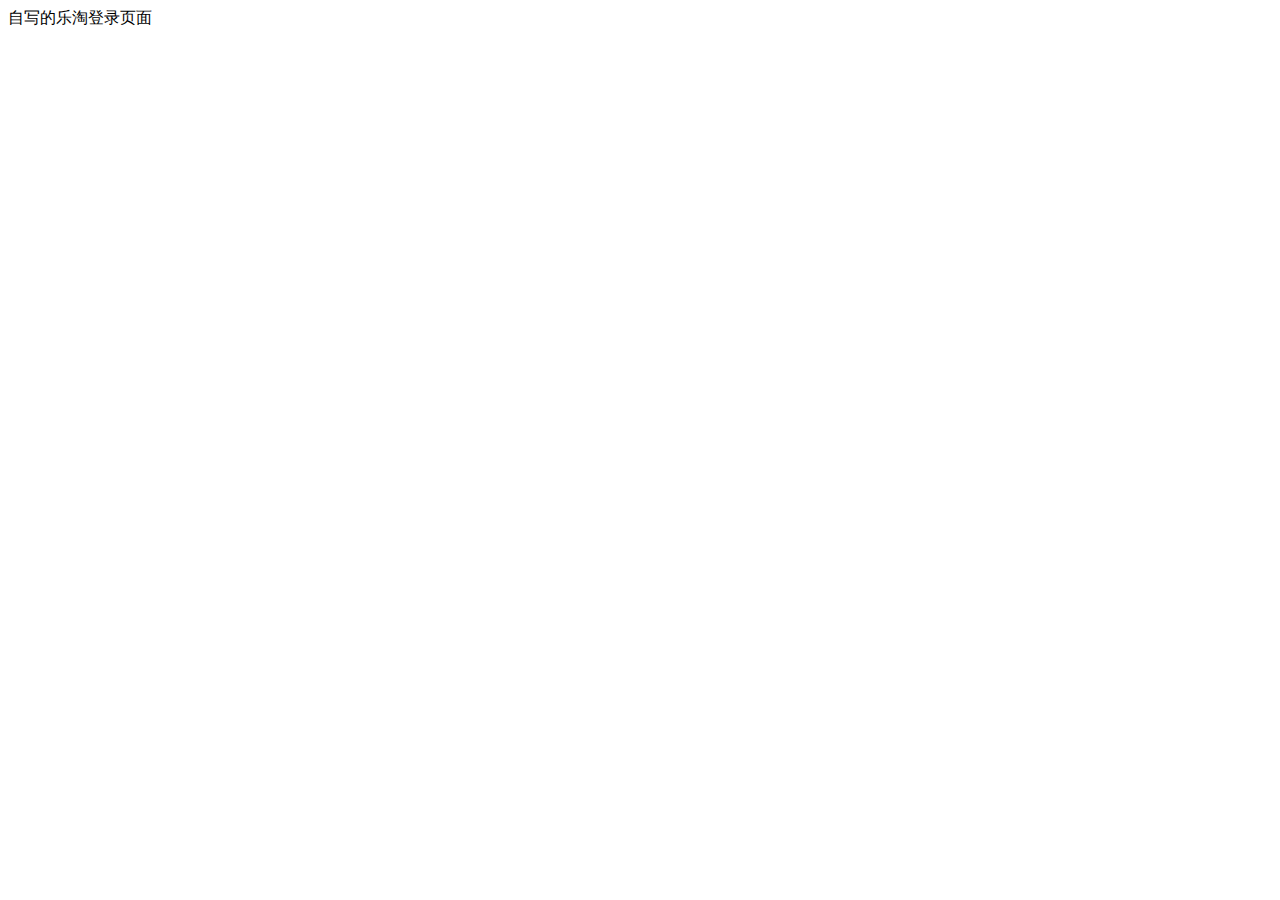
==== public/admin/login.html @ 8a6fc42e "letao电商全端项目第一天项目初始化-主页和分类页面布局" ====
<!DOCTYPE html>
<html lang="en">
<head>
    <meta charset="UTF-8">
    <meta name="viewport" content="width=device-width, initial-scale=1.0">
    <meta http-equiv="X-UA-Compatible" content="ie=edge">
    <title>Document</title>
</head>
<body>
    自写的乐淘登录页面
</body>
</html>
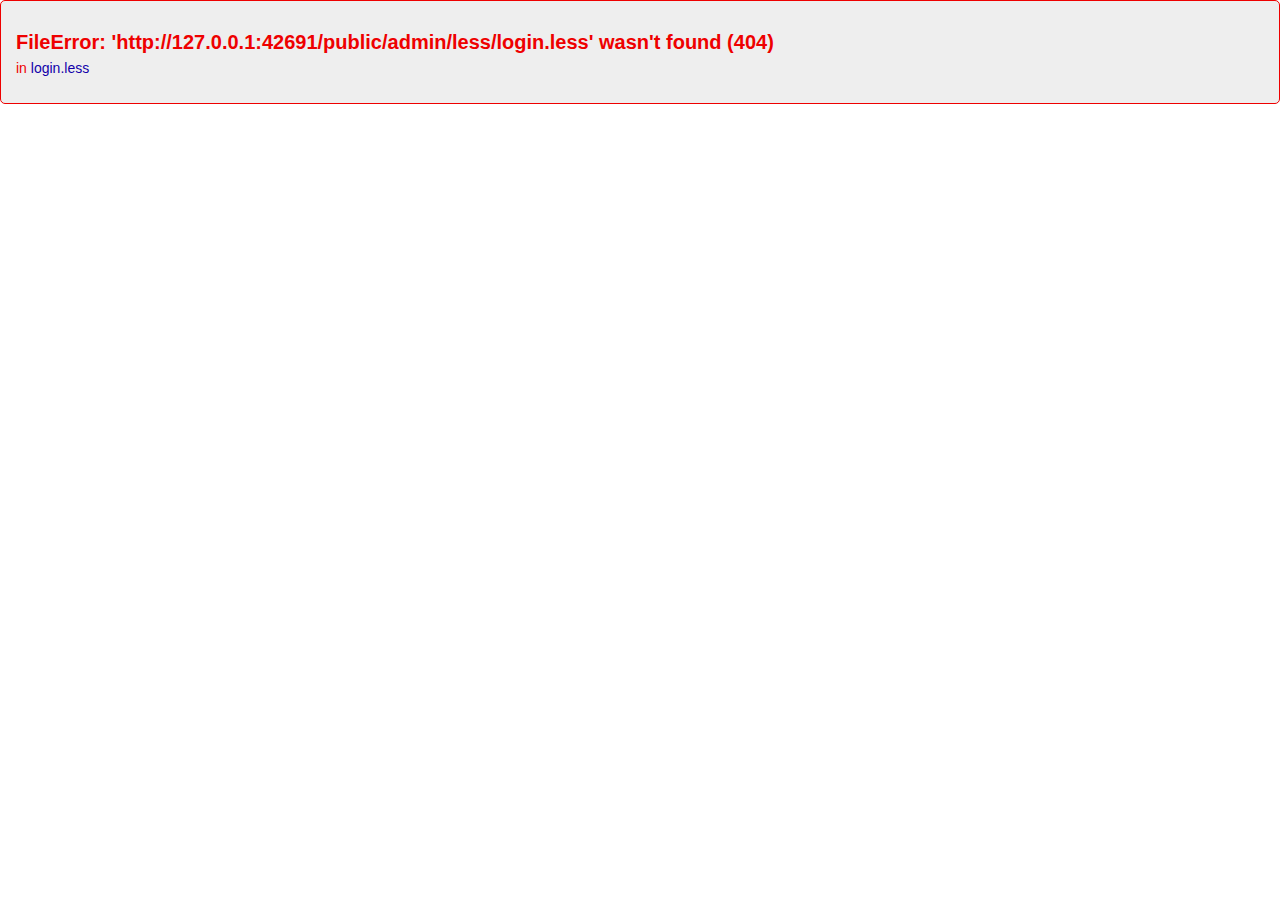
==== commit e71b6ce1: "完成乐淘手机端" ====
--- a/public/admin/login.html
+++ b/public/admin/login.html
@@ -1,12 +1,29 @@
 <!DOCTYPE html>
 <html lang="en">
+
 <head>
     <meta charset="UTF-8">
     <meta name="viewport" content="width=device-width, initial-scale=1.0">
     <meta http-equiv="X-UA-Compatible" content="ie=edge">
-    <title>Document</title>
+    <title>乐淘后台管理系统登录界面</title>
+    <link rel="stylesheet" href="./lib/bootstrap/css/bootstrap.css">
+    <link rel="stylesheet" href="./lib/font-awesome/css/font-awesome.css">
+    <link rel="stylesheet/less" href="less/login.less">
+    <script src="./lib/less/less.js"></script>
+
 </head>
+
 <body>
-    自写的乐淘登录页面
+    
+    
+
+
+    
+
+    <script src="./lib/jquery/jquery.js"></script>
+    <script src="./lib/bootstrap/js/bootstrap.js"></script>
+    <script src="./lib/artTemplate/template-web.js"></script>
+    <script src="js/login.js"></script>
 </body>
+
 </html>